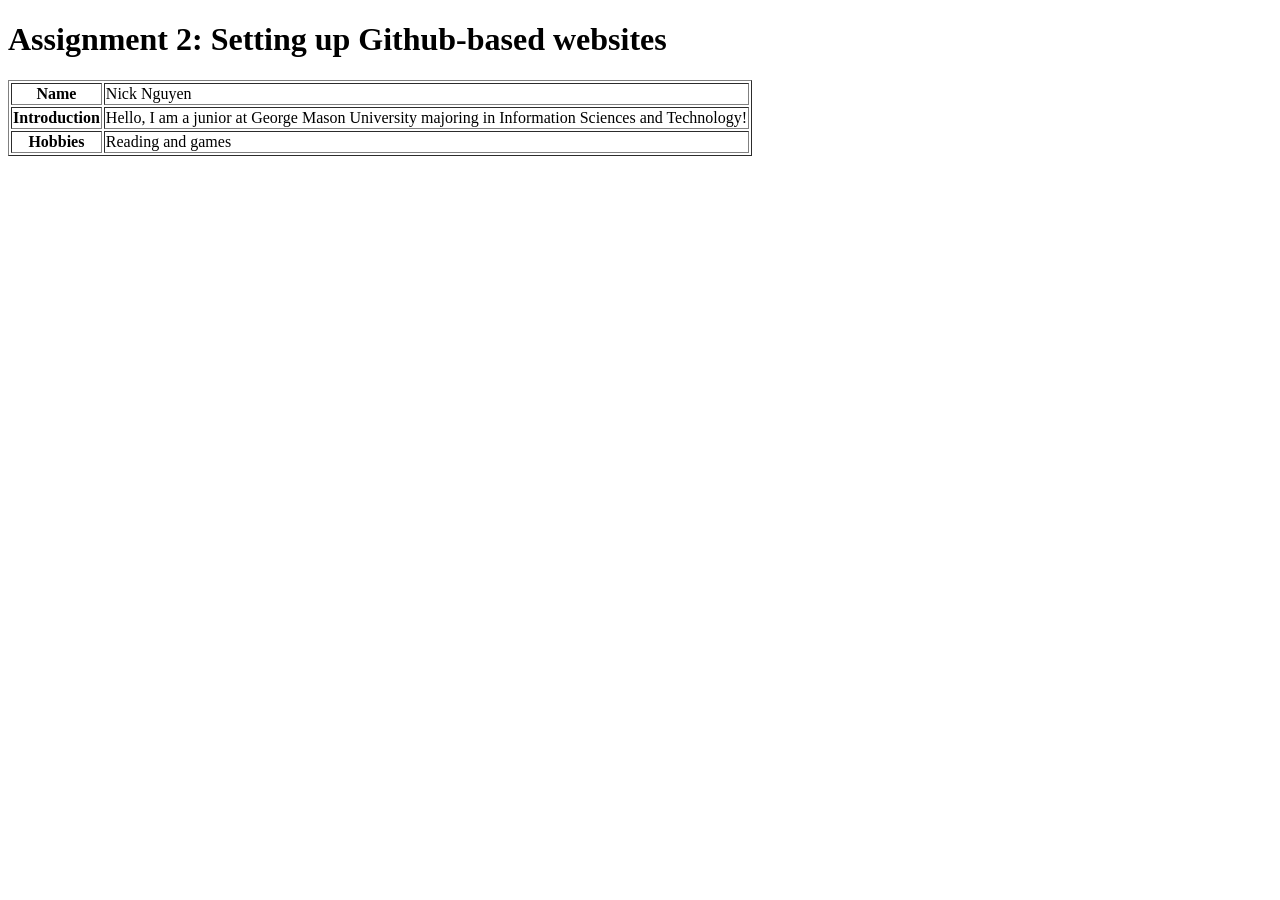
==== index.html @ 0f8315cc "Update index.html for assignment 2" ====
<!DOCTYPE html>
<html>
<head>
    <title>assignment2_nnguy25</title>
</head>
<body>

    <h1>Assignment 2: Setting up Github-based websites</h1>

    <table border="1">
        <tr>
            <th>Name</th>
            <td>Nick Nguyen</td>
        </tr>
        <tr>
            <th>Introduction</th>
            <td>Hello, I am a junior at George Mason University majoring in Information Sciences and Technology!</td>
        </tr>
        <tr>
            <th>Hobbies</th>
            <td>Reading and games</td>
        </tr>
    </table>

</body>

</html>
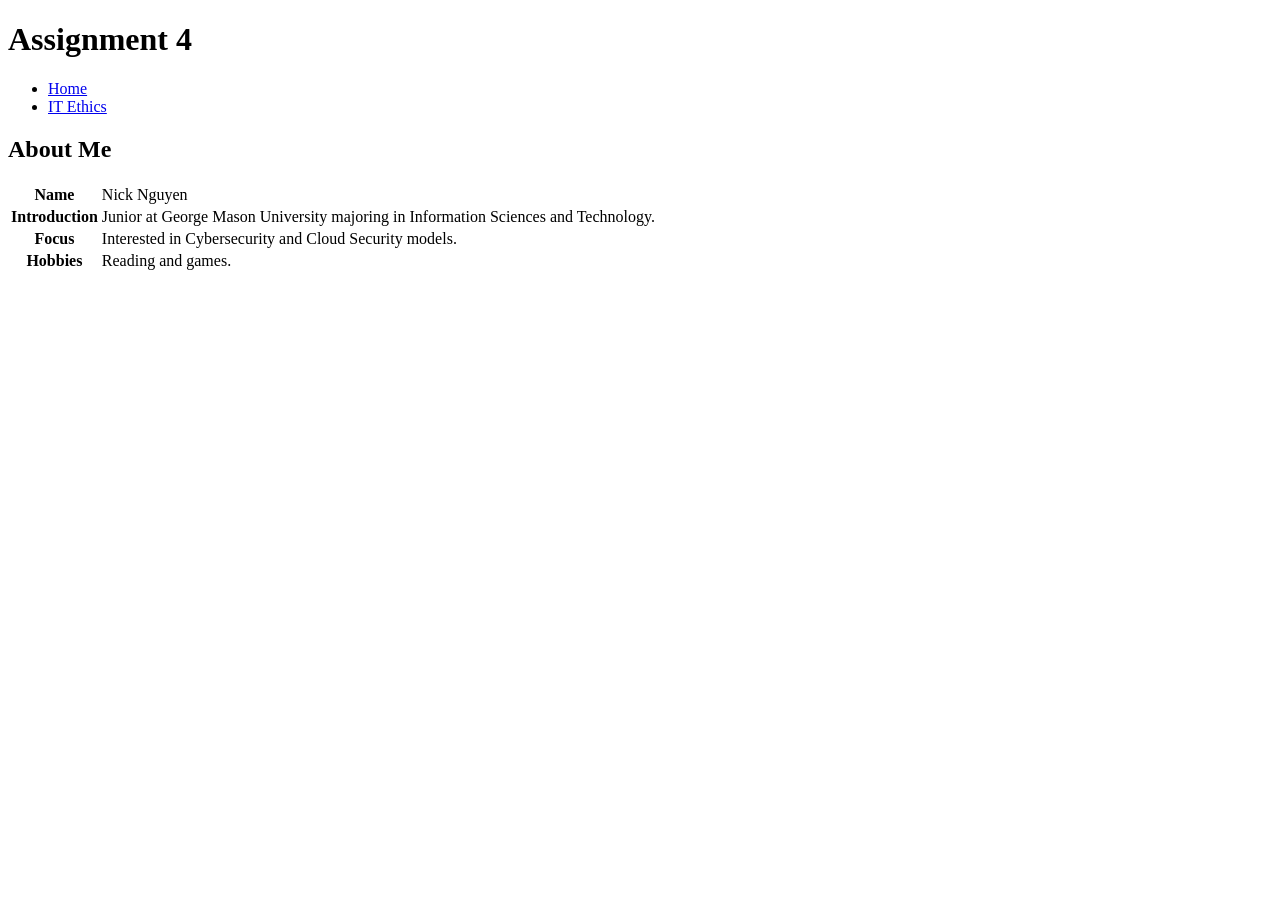
==== commit 7dba3894: "Revise index.html for Assignment 4 and navigation Updated the HTML structure and content to reflect " ====
--- a/index.html
+++ b/index.html
@@ -1,27 +1,41 @@
 <!DOCTYPE html>
-<html>
+<html lang="en">
 <head>
-    <title>assignment2_nnguy25</title>
+    <meta charset="UTF-8">
+    <title>Nick Nguyen - Home</title>
+    <link rel="stylesheet" href="style.css">
 </head>
 <body>
+    <header>
+        <h1>Assignment 4</h1>
+        <nav>
+            <ul>
+                <li><a href="index.html">Home</a></li>
+                <li><a href="ethics.html">IT Ethics</a></li>
+            </ul>
+        </nav>
+    </header>
 
-    <h1>Assignment 2: Setting up Github-based websites</h1>
-
-    <table border="1">
-        <tr>
-            <th>Name</th>
-            <td>Nick Nguyen</td>
-        </tr>
-        <tr>
-            <th>Introduction</th>
-            <td>Hello, I am a junior at George Mason University majoring in Information Sciences and Technology!</td>
-        </tr>
-        <tr>
-            <th>Hobbies</th>
-            <td>Reading and games</td>
-        </tr>
-    </table>
-
+    <div class="container">
+        <h2>About Me</h2>
+        <table>
+            <tr>
+                <th>Name</th>
+                <td>Nick Nguyen</td>
+            </tr>
+            <tr>
+                <th>Introduction</th>
+                <td>Junior at George Mason University majoring in Information Sciences and Technology.</td>
+            </tr>
+            <tr>
+                <th>Focus</th>
+                <td>Interested in Cybersecurity and Cloud Security models.</td>
+            </tr>
+            <tr>
+                <th>Hobbies</th>
+                <td>Reading and games.</td>
+            </tr>
+        </table>
+    </div>
 </body>
-
 </html>
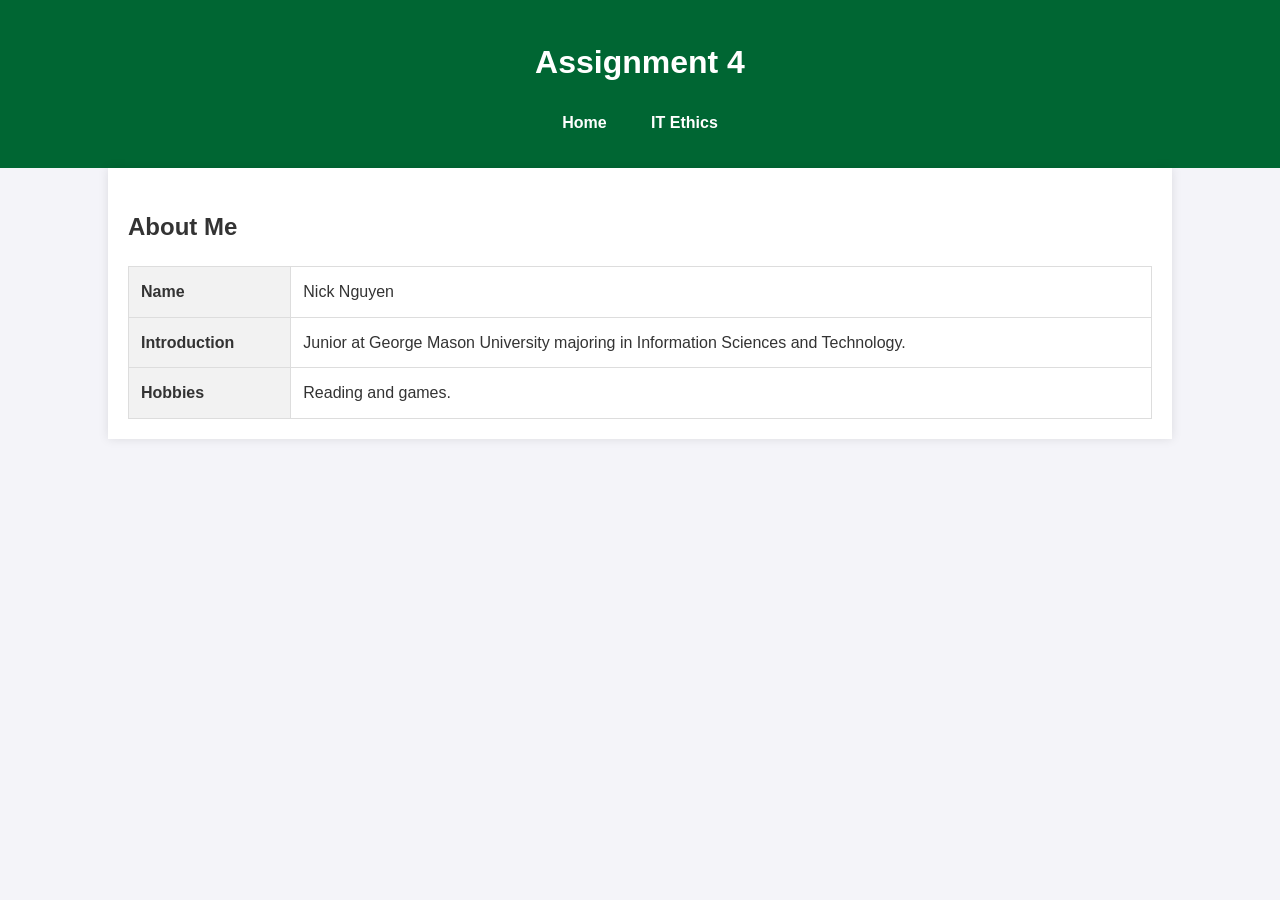
==== commit 2a8f9315: "Refactor index.html to streamline content Removed redundant rows and focused on key information." ====
--- a/index.html
+++ b/index.html
@@ -28,10 +28,6 @@
                 <td>Junior at George Mason University majoring in Information Sciences and Technology.</td>
             </tr>
             <tr>
-                <th>Focus</th>
-                <td>Interested in Cybersecurity and Cloud Security models.</td>
-            </tr>
-            <tr>
                 <th>Hobbies</th>
                 <td>Reading and games.</td>
             </tr>
--- a/style.css
+++ b/style.css
@@ -0,0 +1,63 @@
+/* General Styles */
+body {
+    font-family: 'Segoe UI', Tahoma, Geneva, Verdana, sans-serif;
+    line-height: 1.6;
+    margin: 0;
+    padding: 0;
+    color: #333;
+    background-color: #f4f4f9;
+}
+
+/* Header & Navigation */
+header {
+    background: #006633; /* GMU Green */
+    color: #fff;
+    padding: 1rem 0;
+    text-align: center;
+}
+
+nav ul {
+    list-style: none;
+    padding: 0;
+}
+
+nav ul li {
+    display: inline;
+    margin: 0 20px;
+}
+
+nav ul li a {
+    color: white;
+    text-decoration: none;
+    font-weight: bold;
+}
+
+/* Content Container */
+.container {
+    width: 80%;
+    margin: auto;
+    overflow: hidden;
+    padding: 20px;
+    background: white;
+    box-shadow: 0 0 10px rgba(0,0,0,0.1);
+}
+
+/* Tables */
+table {
+    width: 100%;
+    border-collapse: collapse;
+    margin-top: 20px;
+}
+
+table, th, td {
+    border: 1px solid #ddd;
+}
+
+th, td {
+    padding: 12px;
+    text-align: left;
+}
+
+th {
+    background-color: #f2f2f2;
+}
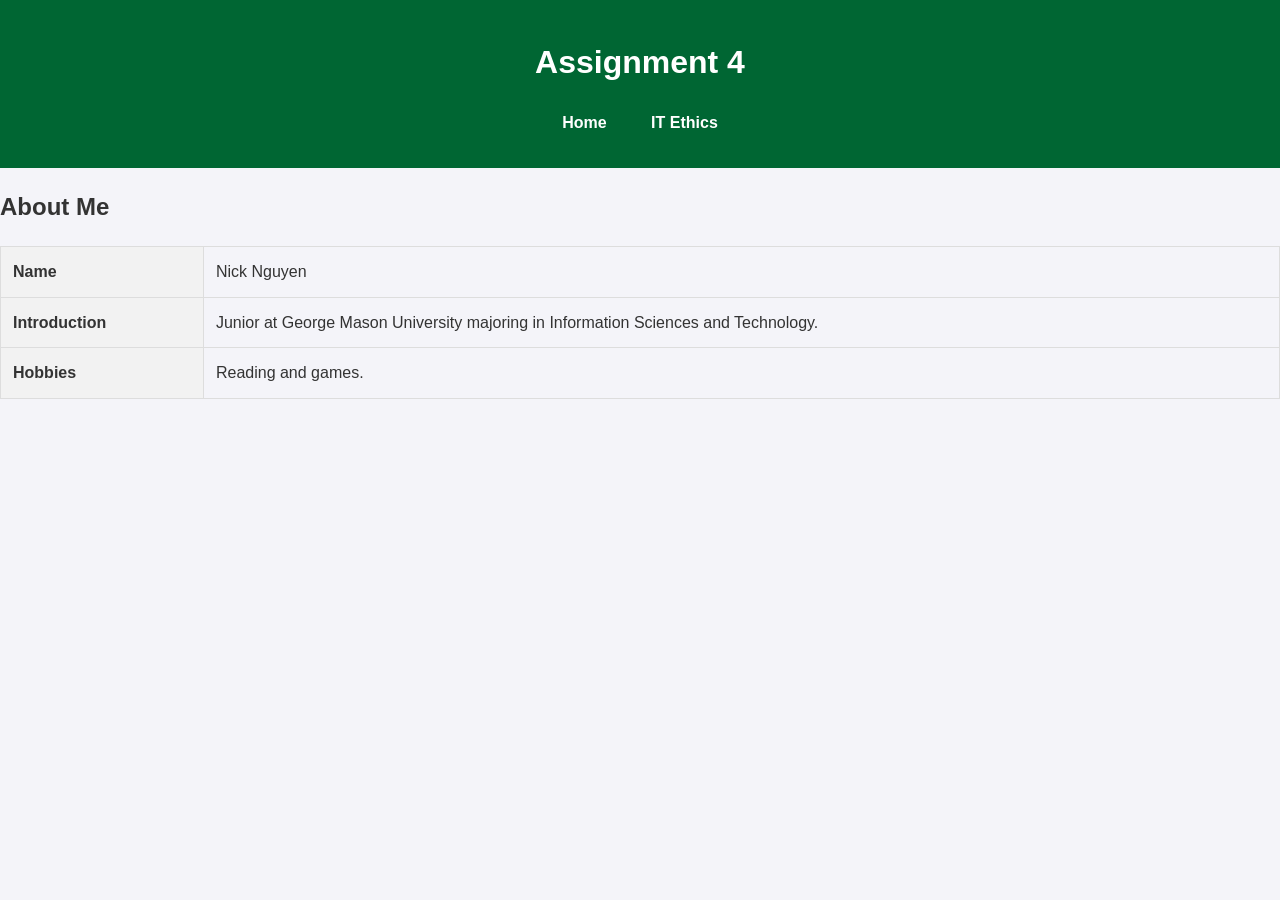
==== commit d4ab2275: "Fix HTML formatting issues in index.html" ====
--- a/index.html
+++ b/index.html
@@ -16,7 +16,6 @@
         </nav>
     </header>
 
-    <div class="container">
         <h2>About Me</h2>
         <table>
             <tr>
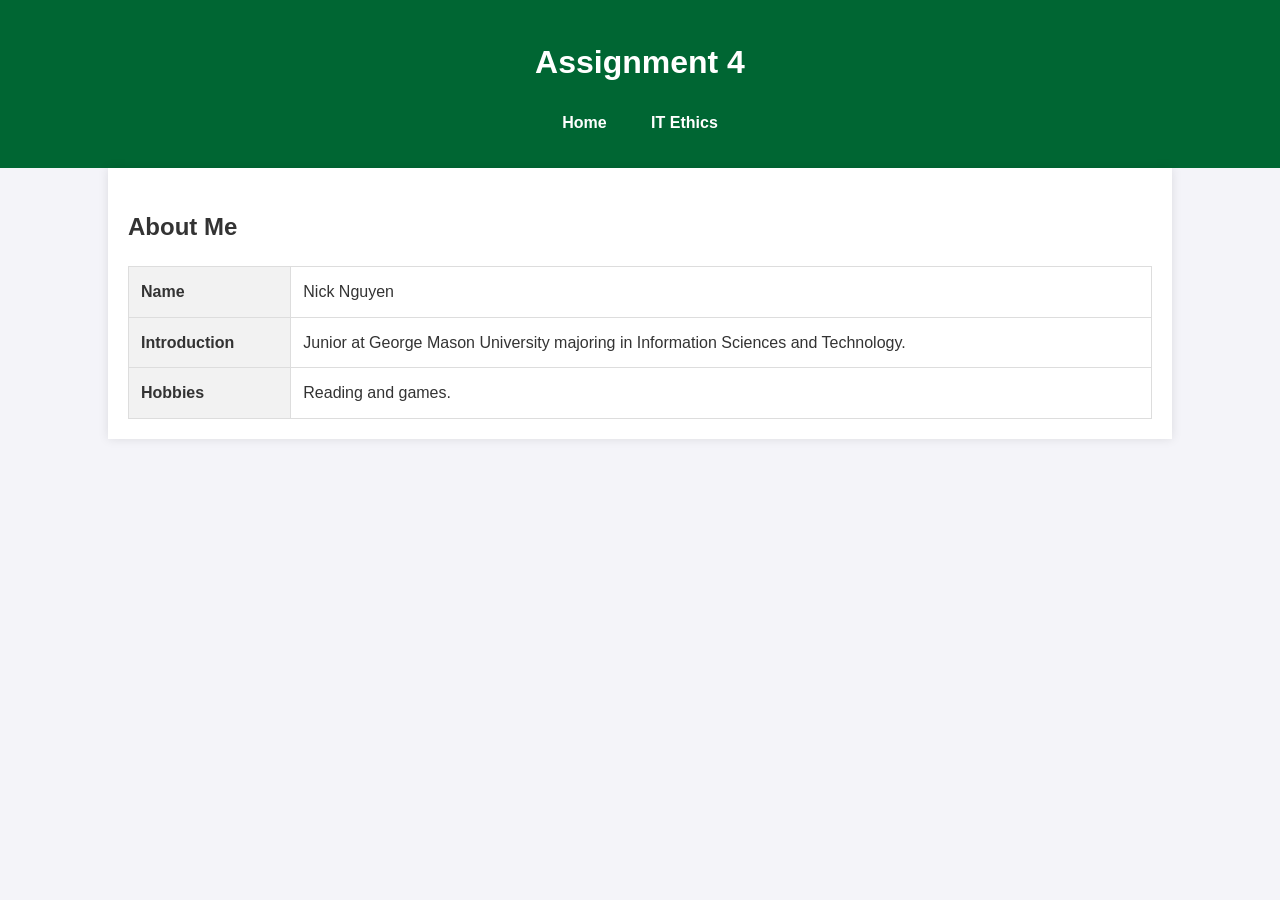
==== commit 41e8f8a0: "Fix HTML structure and add container div" ====
--- a/index.html
+++ b/index.html
@@ -15,7 +15,8 @@
             </ul>
         </nav>
     </header>
-
+    
+    <div class="container">
         <h2>About Me</h2>
         <table>
             <tr>
--- a/style.css
+++ b/style.css
@@ -1,4 +1,3 @@
-/* General Styles */
 body {
     font-family: 'Segoe UI', Tahoma, Geneva, Verdana, sans-serif;
     line-height: 1.6;
@@ -8,9 +7,8 @@
     background-color: #f4f4f9;
 }
 
-/* Header & Navigation */
 header {
-    background: #006633; /* GMU Green */
+    background: #006633;
     color: #fff;
     padding: 1rem 0;
     text-align: center;
@@ -32,7 +30,6 @@
     font-weight: bold;
 }
 
-/* Content Container */
 .container {
     width: 80%;
     margin: auto;
@@ -42,7 +39,6 @@
     box-shadow: 0 0 10px rgba(0,0,0,0.1);
 }
 
-/* Tables */
 table {
     width: 100%;
     border-collapse: collapse;
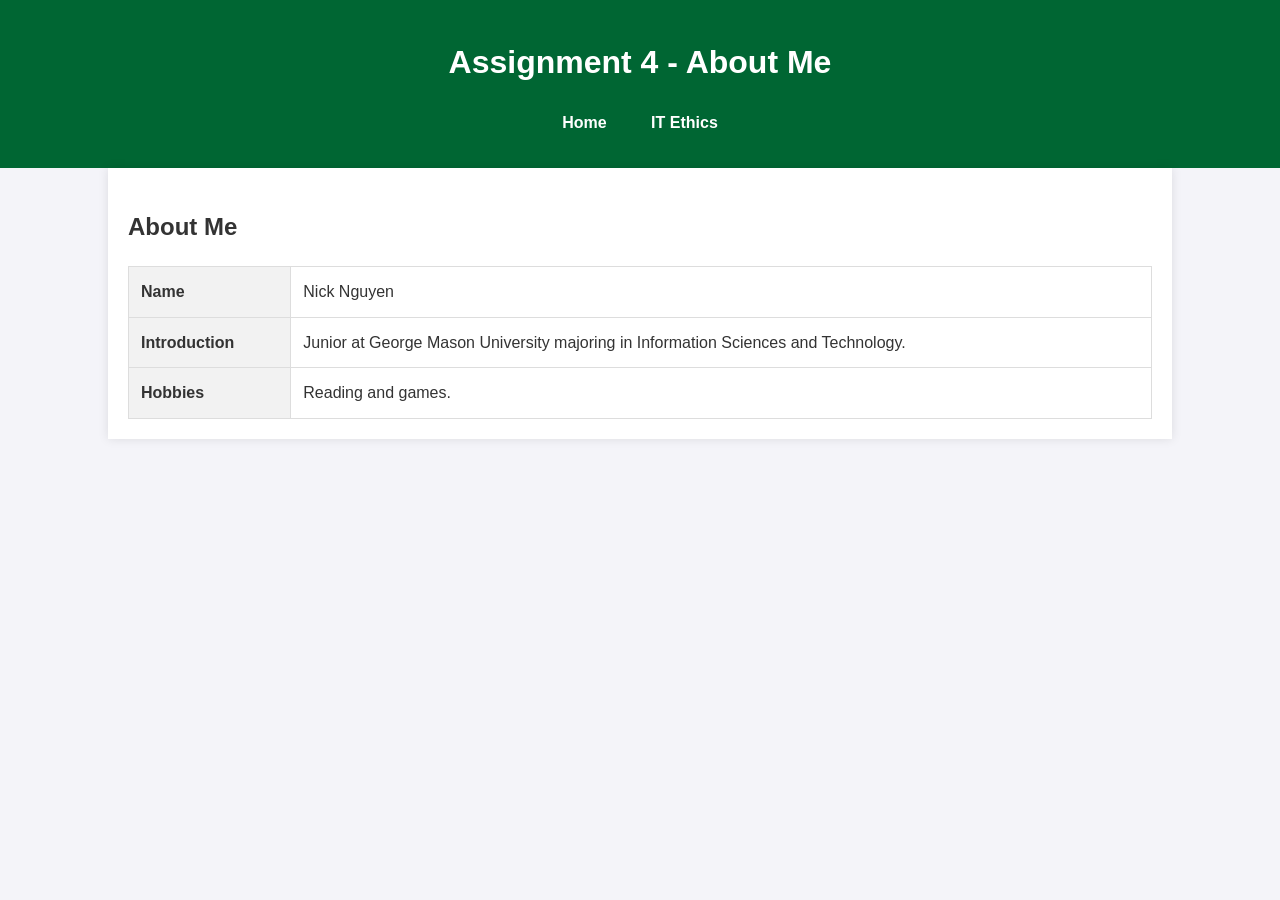
==== commit 60e1932f: "Update header title for About Me section" ====
--- a/index.html
+++ b/index.html
@@ -7,7 +7,7 @@
 </head>
 <body>
     <header>
-        <h1>Assignment 4</h1>
+        <h1>Assignment 4 - About Me</h1>
         <nav>
             <ul>
                 <li><a href="index.html">Home</a></li>
